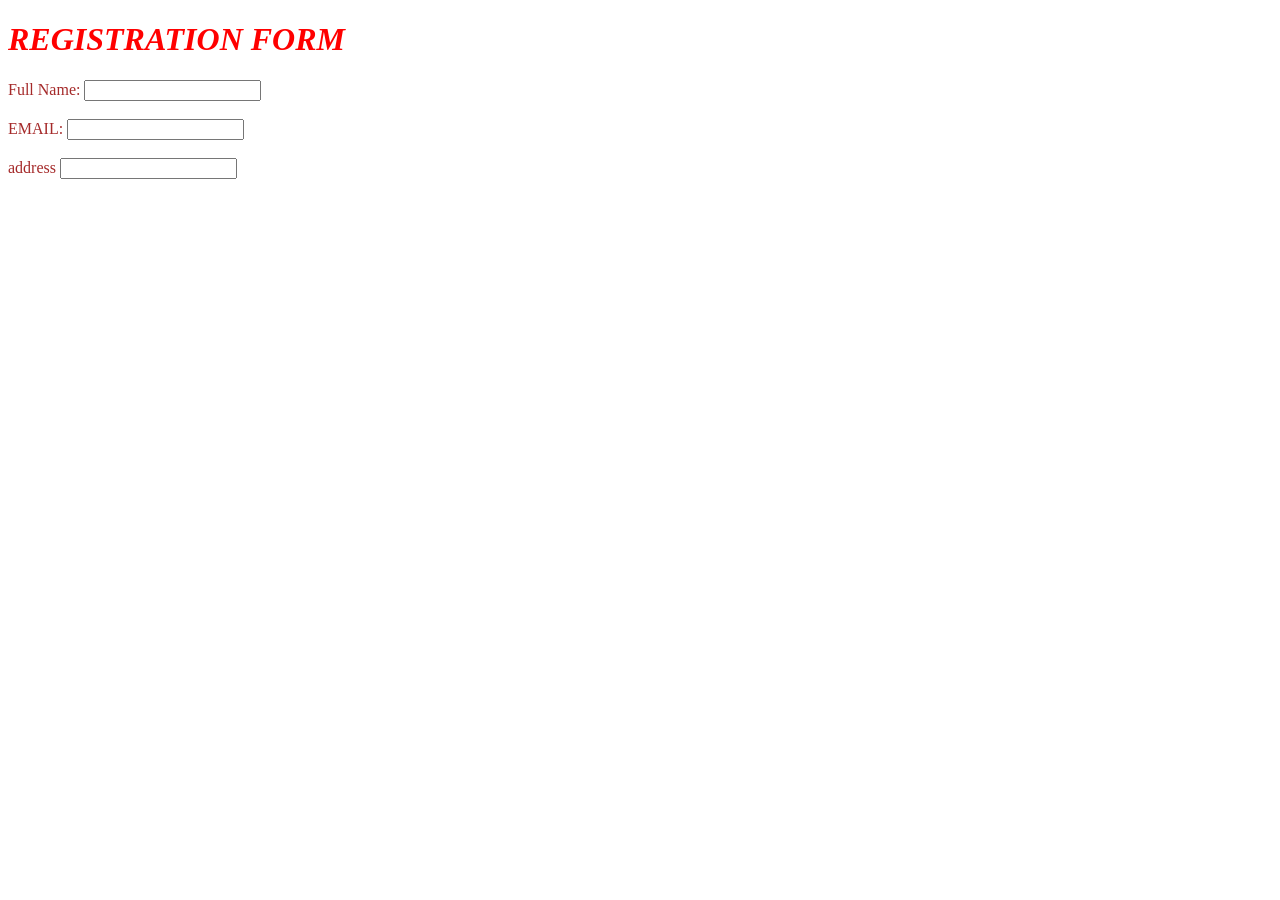
==== registration form.html @ 4ade79cc "added" ====
<!DOCTYPE html>
<html lang="en">
<head>
    <meta charset="UTF-8">
    <meta name="viewport" content="width=device-width, initial-scale=1.0">
    <title>Document</title>
</head>
<body>
    <h1 style="color: red;font-style: italic;">REGISTRATION FORM</h1>
    <form>
        <label style="color: brown;">Full Name:</label>
        <input type="text" name="Full Name"><br><br>
        <label style="color: brown;">EMAIL:</label>
        <input type="email" name="EMAIL"><br><br>
        <label style="color: brown;">address</label>
        <input type="text" name="Address"><br><br>
        </label>
    </form>
</body>
</html>
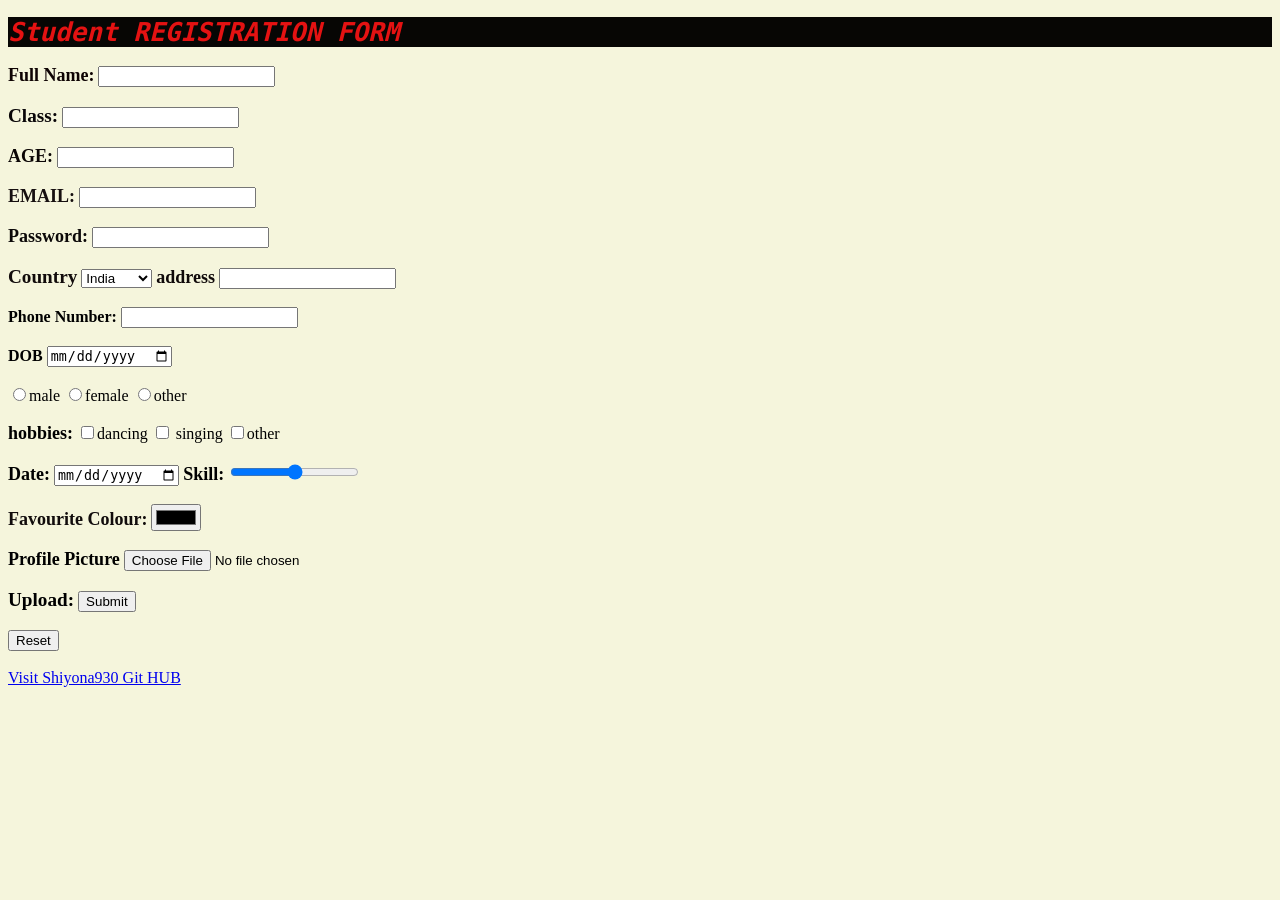
==== commit fe685548: "add" ====
--- a/registration form.html
+++ b/registration form.html
@@ -5,16 +5,54 @@
     <meta name="viewport" content="width=device-width, initial-scale=1.0">
     <title>Document</title>
 </head>
-<body>
-    <h1 style="color: red;font-style: italic;">REGISTRATION FORM</h1>
+<body style="background-color: beige;">
+    
+    <h1 style="color: rgba(238, 19, 19, 0.958);font-style: italic;font-size: xx-large;font-family: monospace; background-color: rgb(7, 6, 4);"> Student REGISTRATION FORM</h1>
     <form>
-        <label style="color: brown;">Full Name:</label>
+        <label style="color: rgb(14, 3, 3);font-style: initial;font-weight: 900;font-style: initial;font-display: fallback;font-size: large;">Full Name:</label>
         <input type="text" name="Full Name"><br><br>
-        <label style="color: brown;">EMAIL:</label>
+        <label style="color: rgb(9, 6, 8);font-size: larger;font-weight: 900;font-style: initial;font-display: fallback;">Class:</label>
+        <input type="number" name="Class"><br><br>
+        <label style="color: rgb(11, 6, 5);font-size: large;font-weight: 900;font-style: initial;font-display: fallback;">AGE:</label>
+        <input type="number" name="AGE"><br><br>
+        <label style="color: rgb(22, 15, 15);font-size: large;font-weight: 900;font-style: initial;font-display: fallback;">EMAIL:</label>
         <input type="email" name="EMAIL"><br><br>
-        <label style="color: brown;">address</label>
+        <label style="color: rgb(11, 8, 8); font-size: large;font-weight: 900;font-style: initial;font-display: fallback;">Password:</label>
+        <input type="number" name="Password"><br><br>
+        <label style="color: rgb(17, 11, 11);font-size: larger;font-weight: 900;font-style: initial;font-display: fallback;">Country</label>
+        <select>
+            <option>India</option>
+            <option>America</option>
+            <option>Georgia</option>
+            <option>Other</option><br>
+        </select>
+        <label style="color: rgb(15, 9, 9);font-size: large;font-weight: 900;font-style: initial;font-display: fallback;">address</label>
         <input type="text" name="Address"><br><br>
-        </label>
+        <label style="color: rgb(0, 0, 0);font-weight: 900;font-style: initial;font-display: fallback;">Phone Number:</label>
+        <input type="number" name="Phone Number"><br><br>
+        <label style="color: rgb(0, 0, 0);font-weight: 900;font-style: initial;font-display: fallback;">DOB</label>
+        <input type="date"><br><br>
+        <input type="radio" name="gender">male
+        <input type="radio" name="gender">female
+        <input type="radio" name="gender">other<br><br>
+        <label style="font-weight: 900;font-style: initial;font-display: fallback;color: rgb(0, 0, 0);font-size: large;">hobbies:</label>
+        <input type="checkbox" >dancing
+        <input type="checkbox"> singing
+<input type="checkbox">other<br><br>
+<label style="font-size:large;font-weight: 900;font-style: initial;font-display: fallback;">Date:</label>
+<input type="date" >
+<label style="color: rgb(0, 0, 0);font-size: large;font-weight: 900;font-style: initial;font-display: fallback;">Skill:</label>
+<input type="range"><br><br>
+<label style="color: rgb(17, 12, 12);font-size: large;font-weight: 900;font-style: initial;font-display: fallback;">Favourite Colour:</label>
+<input type="color" name="Colour"><br><br>
+<label style="color: rgb(0, 0, 0);font-size: large;font-weight: 900;font-style: initial;font-display: fallback;">Profile Picture</label>
+<input type="file" name="Profile Picture"><br><br>
+<label style="color: rgb(0, 0, 0);font-size: larger;font-weight: bold;font-style: initial;font-display: fallback;">Upload:</label>
+<button type="submit">Submit</button><br><br>
+<button type="reset">Reset</button><br><br>
+<a href="https://github.com/Shiyona930/html-task">Visit Shiyona930 Git HUB</a>
+        </label
+        >
     </form>
 </body>
 </html>
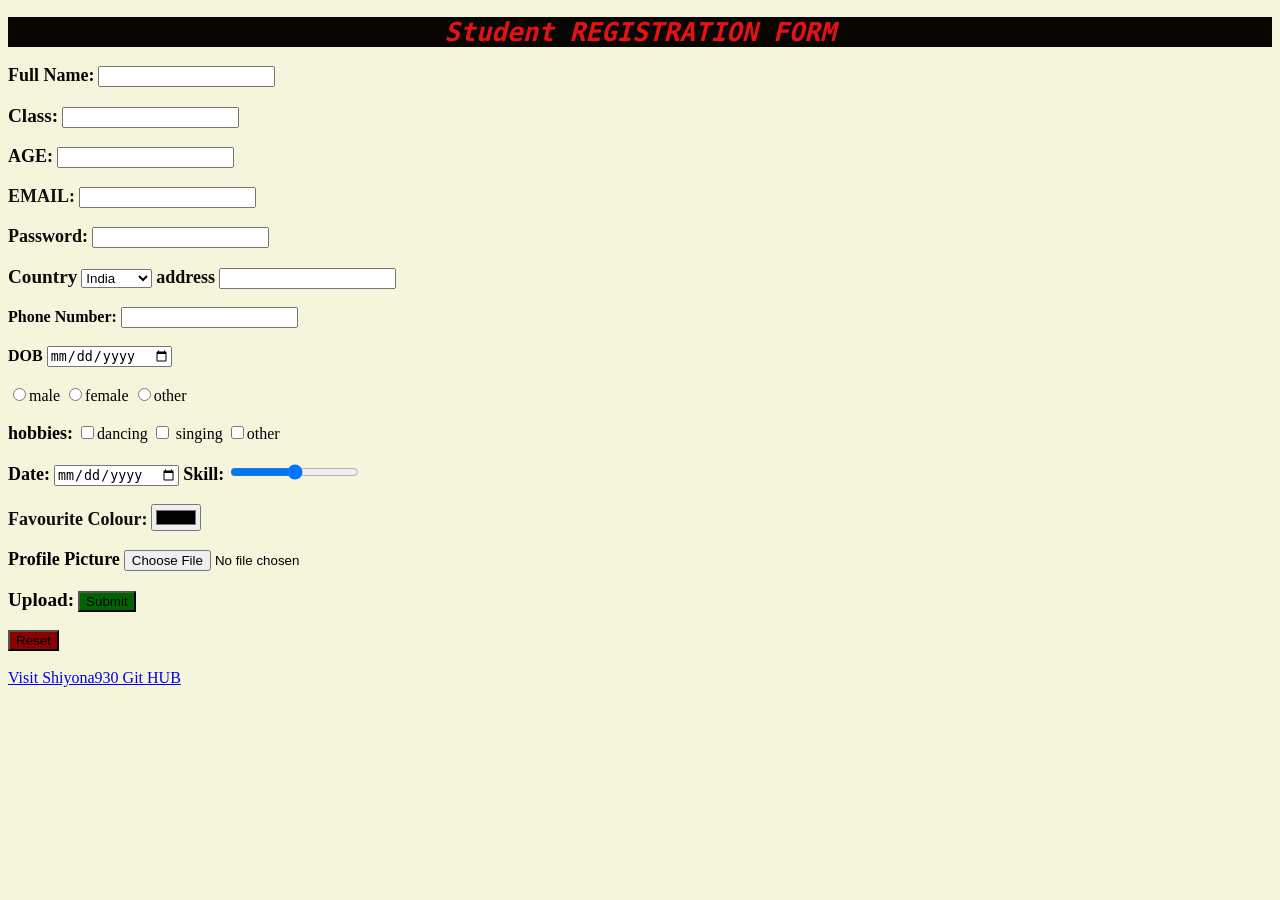
==== commit 3ab1a8b7: "add" ====
--- a/registration form.html
+++ b/registration form.html
@@ -7,7 +7,7 @@
 </head>
 <body style="background-color: beige;">
     
-    <h1 style="color: rgba(238, 19, 19, 0.958);font-style: italic;font-size: xx-large;font-family: monospace; background-color: rgb(7, 6, 4);"> Student REGISTRATION FORM</h1>
+    <h1 style="color: rgba(238, 19, 19, 0.958);font-style: italic;font-size: xx-large;font-family: monospace; background-color: rgb(7, 6, 4);padding-bottom: 0cqb;font-variant-position: initial;font-size-adjust: initial;text-align: center;background-blend-mode: hard-light;"> Student REGISTRATION FORM</h1>
     <form>
         <label style="color: rgb(14, 3, 3);font-style: initial;font-weight: 900;font-style: initial;font-display: fallback;font-size: large;">Full Name:</label>
         <input type="text" name="Full Name"><br><br>
@@ -48,8 +48,8 @@
 <label style="color: rgb(0, 0, 0);font-size: large;font-weight: 900;font-style: initial;font-display: fallback;">Profile Picture</label>
 <input type="file" name="Profile Picture"><br><br>
 <label style="color: rgb(0, 0, 0);font-size: larger;font-weight: bold;font-style: initial;font-display: fallback;">Upload:</label>
-<button type="submit">Submit</button><br><br>
-<button type="reset">Reset</button><br><br>
+<button type="submit" style="background-color: darkgreen;">Submit</button><br><br>
+<button type="reset" style="background-color: darkred;">Reset</button><br><br>
 <a href="https://github.com/Shiyona930/html-task">Visit Shiyona930 Git HUB</a>
         </label
         >
